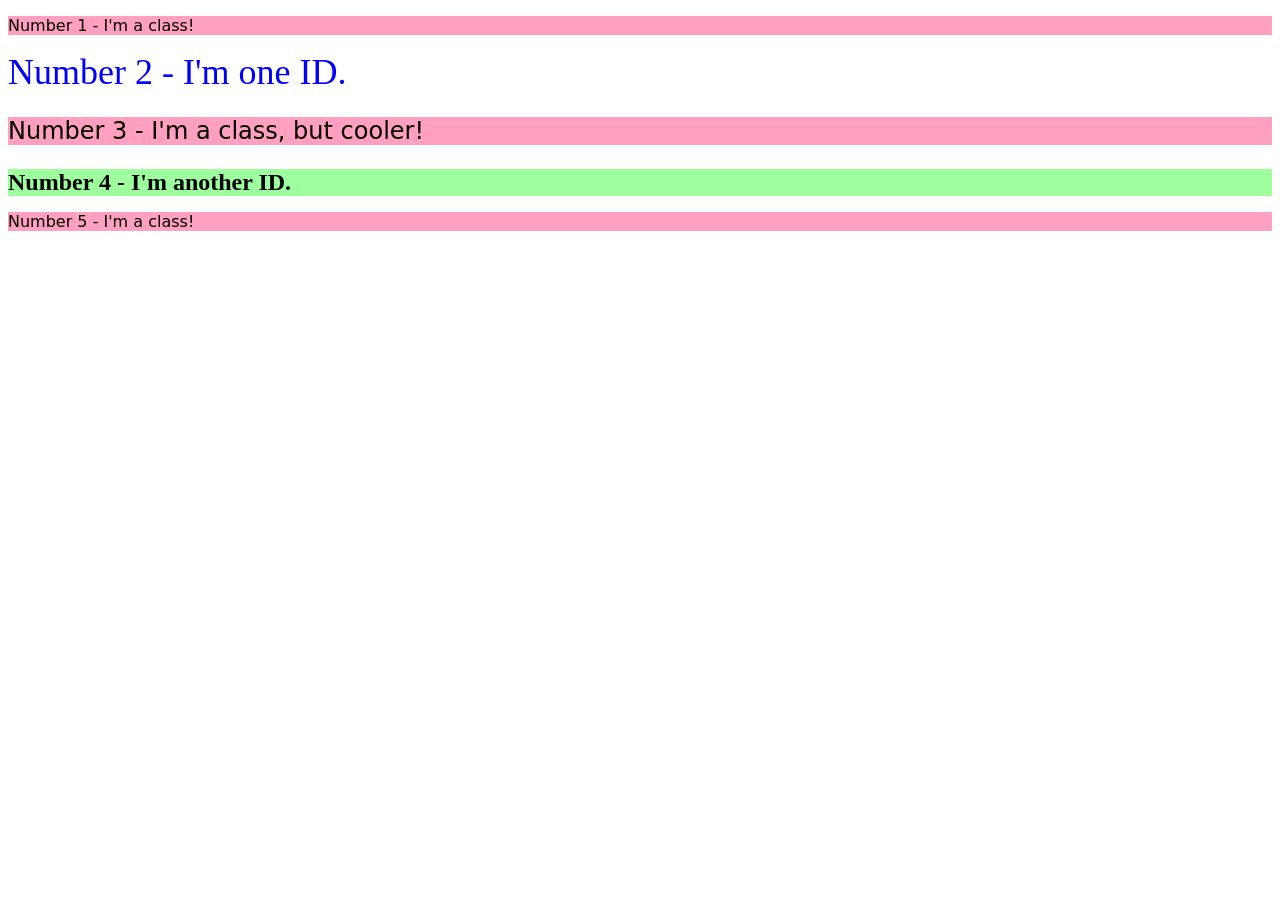
==== foundations/intro-to-css/02-class-id-selectors/index.html @ b4913847 "Add CSS to 02 lesson" ====
<!DOCTYPE html>
<html lang="en">
  <head>
    <meta charset="UTF-8" />
    <meta http-equiv="X-UA-Compatible" content="IE=edge" />
    <meta name="viewport" content="width=device-width, initial-scale=1.0" />
    <title>Class and ID Selectors</title>
    <link rel="stylesheet" href="style.css" />
  </head>
  <body>
    <p class="odd">Number 1 - I'm a class!</p>
    <div id="numTwo">Number 2 - I'm one ID.</div>
    <p class="odd numThree">Number 3 - I'm a class, but cooler!</p>
    <div id="numFour">Number 4 - I'm another ID.</div>
    <p class="odd">Number 5 - I'm a class!</p>
  </body>
</html>
---- foundations/intro-to-css/02-class-id-selectors/style.css ----
.odd {
  background-color: rgb(255, 160, 192);
  font-family: "Verdana", "DejaVu Sans", "sans-serif";
}

#numTwo {
  color: rgb(0, 0, 255);
  font-size: 36px;
}

.odd.numThree {
  font-size: 24px;
}

#numFour {
  background-color: rgb(157, 255, 157);
  font-size: 24px;
  font-weight: 700;
}
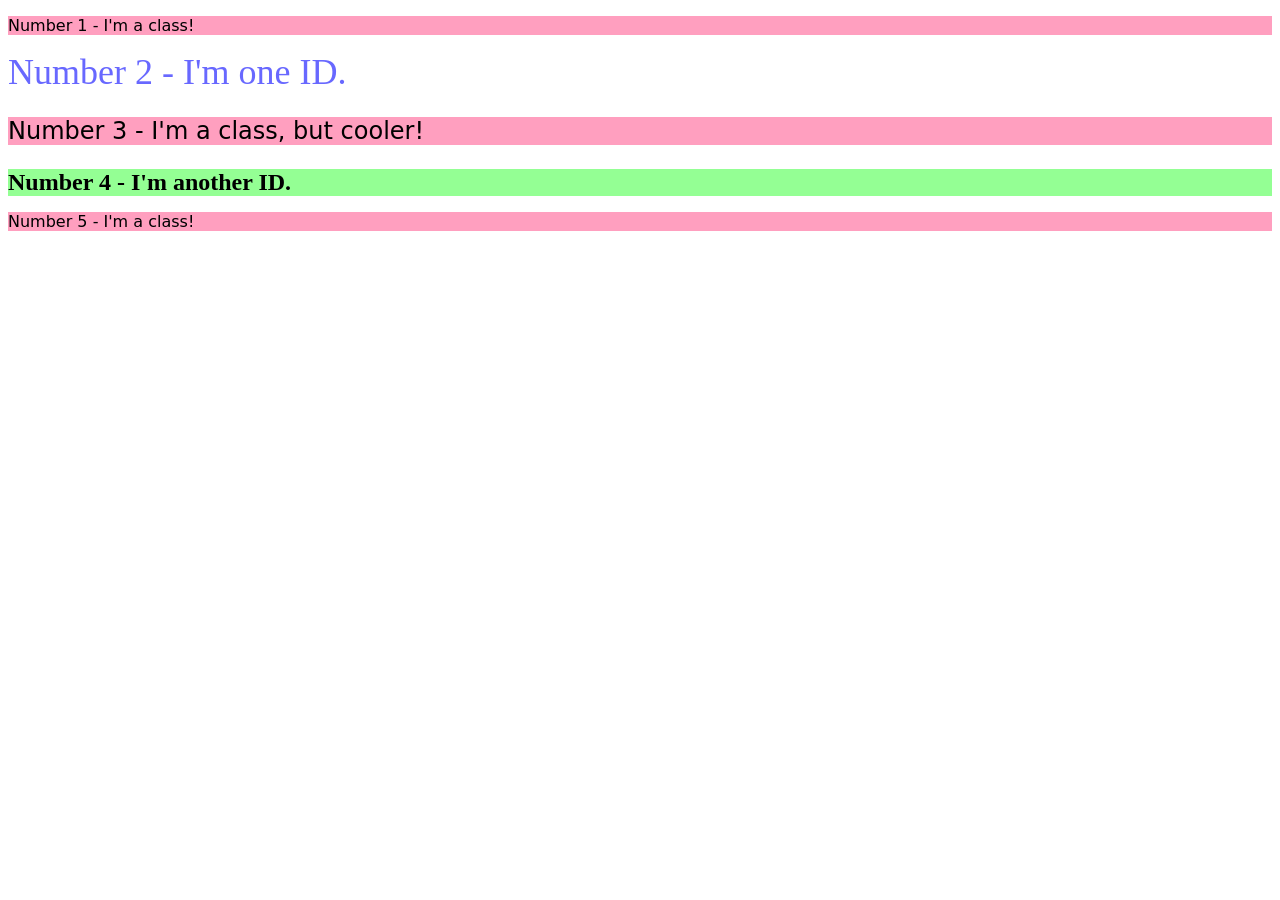
==== commit fe338b3b: "Add styling to style.css for 02 index.html" ====
--- a/foundations/intro-to-css/02-class-id-selectors/index.html
+++ b/foundations/intro-to-css/02-class-id-selectors/index.html
@@ -9,9 +9,9 @@
   </head>
   <body>
     <p class="odd">Number 1 - I'm a class!</p>
-    <div id="numTwo">Number 2 - I'm one ID.</div>
-    <p class="odd numThree">Number 3 - I'm a class, but cooler!</p>
-    <div id="numFour">Number 4 - I'm another ID.</div>
+    <div id="second">Number 2 - I'm one ID.</div>
+    <p class="odd cool">Number 3 - I'm a class, but cooler!</p>
+    <div id="fourth">Number 4 - I'm another ID.</div>
     <p class="odd">Number 5 - I'm a class!</p>
   </body>
 </html>
--- a/foundations/intro-to-css/02-class-id-selectors/style.css
+++ b/foundations/intro-to-css/02-class-id-selectors/style.css
@@ -1,19 +1,21 @@
+/* Add CSS Styling */
+
 .odd {
-  background-color: rgb(255, 160, 192);
-  font-family: "Verdana", "DejaVu Sans", "sans-serif";
+  background-color: rgb(255, 159, 191);
+  font-family: Verdana, "DejaVu Sans", sans-serif;
 }
 
-#numTwo {
-  color: rgb(0, 0, 255);
+#second {
+  color: #6868ff;
   font-size: 36px;
 }
 
-.odd.numThree {
+.odd.cool {
   font-size: 24px;
 }
 
-#numFour {
-  background-color: rgb(157, 255, 157);
+#fourth {
+  background-color: hsl(120, 100%, 79%);
   font-size: 24px;
   font-weight: 700;
 }
